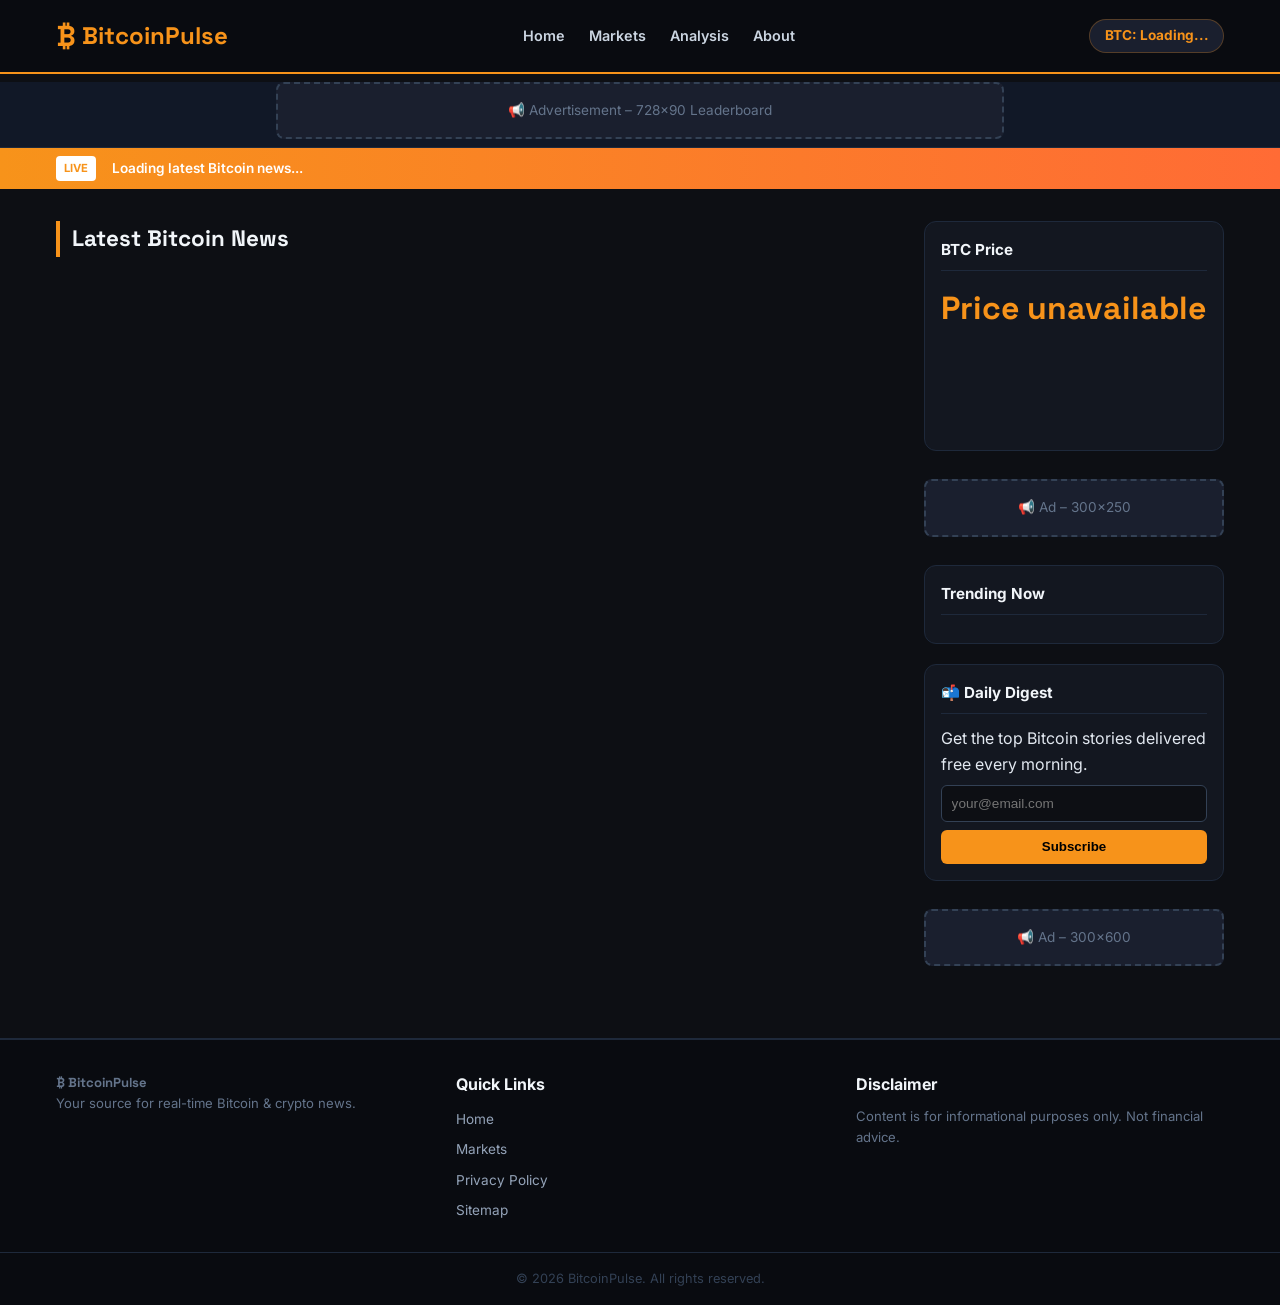
==== index.html @ dd0ab73e "feat: initial Bitcoin news blog with SEO, ads, and RSS news feed" ====
<!DOCTYPE html>
<html lang="en">
<head>
  <meta charset="UTF-8" />
  <meta name="viewport" content="width=device-width, initial-scale=1.0" />
  <title>BitcoinPulse – Latest Bitcoin & Crypto News</title>
  <meta name="description" content="BitcoinPulse delivers the latest Bitcoin and cryptocurrency news, price analysis, and market updates. Stay ahead of the crypto market." />
  <meta name="keywords" content="Bitcoin news, crypto news, BTC price, cryptocurrency, blockchain, Bitcoin today" />
  <meta name="robots" content="index, follow" />
  <link rel="canonical" href="https://reluctant-coder-oss.github.io/bitcoin-news-blog/" />

  <!-- Open Graph / Social -->
  <meta property="og:type" content="website" />
  <meta property="og:title" content="BitcoinPulse – Latest Bitcoin & Crypto News" />
  <meta property="og:description" content="Real-time Bitcoin news, price analysis, and crypto market updates." />
  <meta property="og:url" content="https://reluctant-coder-oss.github.io/bitcoin-news-blog/" />
  <meta property="og:image" content="https://reluctant-coder-oss.github.io/bitcoin-news-blog/assets/og-image.png" />
  <meta name="twitter:card" content="summary_large_image" />
  <meta name="twitter:title" content="BitcoinPulse – Latest Bitcoin & Crypto News" />
  <meta name="twitter:description" content="Real-time Bitcoin news, price analysis, and crypto market updates." />

  <!-- Structured Data (JSON-LD) -->
  <script type="application/ld+json">
  {
    "@context": "https://schema.org",
    "@type": "NewsMediaOrganization",
    "name": "BitcoinPulse",
    "url": "https://reluctant-coder-oss.github.io/bitcoin-news-blog/",
    "description": "Latest Bitcoin and cryptocurrency news, analysis and market data.",
    "logo": {
      "@type": "ImageObject",
      "url": "https://reluctant-coder-oss.github.io/bitcoin-news-blog/assets/logo.png"
    }
  }
  </script>

  <link rel="sitemap" type="application/xml" href="/bitcoin-news-blog/sitemap.xml" />
  <link rel="stylesheet" href="css/style.css" />
  <link rel="preconnect" href="https://fonts.googleapis.com" />
  <link href="https://fonts.googleapis.com/css2?family=Inter:wght@400;600;700&family=Space+Grotesk:wght@700&display=swap" rel="stylesheet" />
</head>
<body>

  <!-- ===== HEADER ===== -->
  <header class="site-header">
    <div class="container header-inner">
      <a href="index.html" class="logo">
        <span class="logo-icon">₿</span>
        <span>BitcoinPulse</span>
      </a>
      <nav class="main-nav">
        <a href="index.html">Home</a>
        <a href="markets.html">Markets</a>
        <a href="analysis.html">Analysis</a>
        <a href="about.html">About</a>
      </nav>
      <div class="btc-ticker" id="btcTicker">BTC: Loading...</div>
    </div>
  </header>

  <!-- ===== TOP AD BANNER ===== -->
  <div class="ad-banner ad-top">
    <div class="container">
      <!-- Replace with Google AdSense or Media.net code -->
      <!-- <script async src="https://pagead2.googlesyndication.com/pagead/js/adsbygoogle.js"></script>
           <ins class="adsbygoogle" style="display:block" data-ad-client="ca-pub-XXXXXXXX" data-ad-slot="XXXXXXXX" data-ad-format="auto"></ins>
           <script>(adsbygoogle = window.adsbygoogle || []).push({});</script> -->
      <div class="ad-placeholder">📢 Advertisement – 728×90 Leaderboard</div>
    </div>
  </div>

  <!-- ===== BREAKING NEWS TICKER ===== -->
  <div class="breaking-bar">
    <div class="container">
      <span class="breaking-label">LIVE</span>
      <div class="ticker-wrap">
        <div class="ticker" id="newsTicker">Loading latest headlines...</div>
      </div>
    </div>
  </div>

  <!-- ===== MAIN LAYOUT ===== -->
  <main class="container main-grid">

    <!-- LEFT: News Feed -->
    <section class="news-feed">
      <h1 class="section-title">Latest Bitcoin News</h1>
      <div id="newsGrid" class="news-grid">
        <div class="skeleton"></div>
        <div class="skeleton"></div>
        <div class="skeleton"></div>
        <div class="skeleton"></div>
        <div class="skeleton"></div>
        <div class="skeleton"></div>
      </div>
      <button class="load-more" id="loadMoreBtn">Load More Stories</button>
    </section>

    <!-- RIGHT: Sidebar -->
    <aside class="sidebar">

      <!-- BTC Price Widget -->
      <div class="widget price-widget">
        <h3>BTC Price</h3>
        <div id="priceDisplay" class="price-display">Loading...</div>
        <div id="priceChange" class="price-change"></div>
        <canvas id="miniChart" width="240" height="80"></canvas>
      </div>

      <!-- Sidebar Ad -->
      <div class="ad-placeholder ad-sidebar">📢 Ad – 300×250</div>

      <!-- Trending -->
      <div class="widget">
        <h3>Trending Now</h3>
        <ul id="trendingList" class="trending-list"><li>Loading...</li></ul>
      </div>

      <!-- Newsletter -->
      <div class="widget newsletter-widget">
        <h3>📬 Daily Digest</h3>
        <p>Get the top Bitcoin stories delivered free every morning.</p>
        <form id="newsletterForm" class="newsletter-form">
          <input type="email" placeholder="your@email.com" required />
          <button type="submit">Subscribe</button>
        </form>
      </div>

      <!-- Sidebar Ad 2 -->
      <div class="ad-placeholder ad-sidebar">📢 Ad – 300×600</div>

    </aside>
  </main>

  <!-- ===== FOOTER ===== -->
  <footer class="site-footer">
    <div class="container footer-inner">
      <div>
        <p class="footer-logo">₿ BitcoinPulse</p>
        <p>Your source for real-time Bitcoin & crypto news.</p>
      </div>
      <div>
        <h4>Quick Links</h4>
        <ul>
          <li><a href="index.html">Home</a></li>
          <li><a href="markets.html">Markets</a></li>
          <li><a href="privacy.html">Privacy Policy</a></li>
          <li><a href="sitemap.xml">Sitemap</a></li>
        </ul>
      </div>
      <div>
        <h4>Disclaimer</h4>
        <p>Content is for informational purposes only. Not financial advice.</p>
      </div>
    </div>
    <p class="footer-copy">&copy; 2026 BitcoinPulse. All rights reserved.</p>
  </footer>

  <script src="js/app.js"></script>
</body>
</html>
---- css/style.css ----
/* ===== RESET & BASE ===== */
*, *::before, *::after { box-sizing: border-box; margin: 0; padding: 0; }
html { scroll-behavior: smooth; }
body {
  font-family: 'Inter', sans-serif;
  background: #0d0f14;
  color: #e2e8f0;
  line-height: 1.6;
}
a { color: #f7931a; text-decoration: none; }
a:hover { text-decoration: underline; }

/* ===== LAYOUT ===== */
.container { max-width: 1200px; margin: 0 auto; padding: 0 1rem; }
.main-grid {
  display: grid;
  grid-template-columns: 1fr 300px;
  gap: 2rem;
  padding: 2rem 1rem;
}
@media (max-width: 900px) { .main-grid { grid-template-columns: 1fr; } }

/* ===== HEADER ===== */
.site-header {
  background: #090b10;
  border-bottom: 2px solid #f7931a;
  position: sticky; top: 0; z-index: 100;
}
.header-inner {
  display: flex;
  align-items: center;
  justify-content: space-between;
  padding: 0.8rem 1rem;
  gap: 1rem;
  flex-wrap: wrap;
}
.logo {
  font-family: 'Space Grotesk', sans-serif;
  font-size: 1.5rem;
  font-weight: 700;
  color: #f7931a;
  display: flex;
  align-items: center;
  gap: 0.4rem;
}
.logo-icon { font-size: 1.8rem; }
.main-nav { display: flex; gap: 1.5rem; }
.main-nav a { color: #cbd5e1; font-weight: 600; font-size: 0.9rem; }
.main-nav a:hover { color: #f7931a; text-decoration: none; }
.btc-ticker {
  background: #1a1f2e;
  border: 1px solid #f7931a44;
  border-radius: 20px;
  padding: 0.3rem 0.9rem;
  font-size: 0.85rem;
  font-weight: 700;
  color: #f7931a;
  white-space: nowrap;
}

/* ===== AD BANNER ===== */
.ad-banner { background: #111827; border-bottom: 1px solid #1e293b; }
.ad-placeholder {
  background: #1a1f2e;
  border: 2px dashed #334155;
  color: #64748b;
  text-align: center;
  padding: 1rem;
  border-radius: 8px;
  font-size: 0.85rem;
  margin: 0.5rem auto;
}
.ad-top .ad-placeholder { max-width: 728px; }
.ad-sidebar { width: 100%; }

/* ===== BREAKING TICKER ===== */
.breaking-bar {
  background: linear-gradient(90deg, #f7931a, #ff6b35);
  color: #fff;
  padding: 0.5rem 0;
  overflow: hidden;
}
.breaking-bar .container { display: flex; align-items: center; gap: 1rem; }
.breaking-label {
  background: #fff;
  color: #f7931a;
  font-weight: 700;
  font-size: 0.7rem;
  padding: 0.2rem 0.5rem;
  border-radius: 4px;
  white-space: nowrap;
  animation: pulse 1.5s infinite;
}
@keyframes pulse { 0%,100%{opacity:1} 50%{opacity:0.5} }
.ticker-wrap { overflow: hidden; flex: 1; }
.ticker {
  white-space: nowrap;
  animation: scroll-ticker 40s linear infinite;
  font-size: 0.85rem;
  font-weight: 600;
}
@keyframes scroll-ticker {
  0% { transform: translateX(100%); }
  100% { transform: translateX(-100%); }
}

/* ===== SECTION TITLE ===== */
.section-title {
  font-family: 'Space Grotesk', sans-serif;
  font-size: 1.4rem;
  margin-bottom: 1.2rem;
  color: #f1f5f9;
  border-left: 4px solid #f7931a;
  padding-left: 0.75rem;
}

/* ===== NEWS GRID ===== */
.news-grid {
  display: grid;
  grid-template-columns: repeat(auto-fill, minmax(280px, 1fr));
  gap: 1.25rem;
  margin-bottom: 1.5rem;
}
.news-card {
  background: #131720;
  border: 1px solid #1e293b;
  border-radius: 12px;
  overflow: hidden;
  transition: transform 0.2s, border-color 0.2s;
  display: flex;
  flex-direction: column;
}
.news-card:hover {
  transform: translateY(-4px);
  border-color: #f7931a55;
}
.news-card img {
  width: 100%;
  height: 160px;
  object-fit: cover;
  background: #1e293b;
}
.card-body { padding: 1rem; flex: 1; display: flex; flex-direction: column; }
.card-tag {
  background: #f7931a22;
  color: #f7931a;
  font-size: 0.7rem;
  font-weight: 700;
  text-transform: uppercase;
  padding: 0.2rem 0.5rem;
  border-radius: 4px;
  width: fit-content;
  margin-bottom: 0.5rem;
}
.card-title {
  font-weight: 700;
  font-size: 0.95rem;
  color: #f1f5f9;
  margin-bottom: 0.5rem;
  line-height: 1.4;
}
.card-desc {
  font-size: 0.82rem;
  color: #94a3b8;
  margin-bottom: 0.75rem;
  flex: 1;
}
.card-meta {
  font-size: 0.75rem;
  color: #475569;
  display: flex;
  justify-content: space-between;
}
.card-link { display: block; color: inherit; text-decoration: none; }
.card-link:hover .card-title { color: #f7931a; }

/* Skeleton loader */
.skeleton {
  height: 300px;
  background: linear-gradient(90deg, #131720 25%, #1e293b 50%, #131720 75%);
  background-size: 400% 100%;
  animation: shimmer 1.5s infinite;
  border-radius: 12px;
}
@keyframes shimmer { 0%{background-position:100% 50%} 100%{background-position:0% 50%} }

/* Load More */
.load-more {
  display: block;
  margin: 0 auto;
  padding: 0.75rem 2rem;
  background: transparent;
  border: 2px solid #f7931a;
  color: #f7931a;
  border-radius: 8px;
  font-weight: 700;
  cursor: pointer;
  transition: background 0.2s, color 0.2s;
}
.load-more:hover { background: #f7931a; color: #000; }

/* ===== SIDEBAR ===== */
.sidebar { display: flex; flex-direction: column; gap: 1.25rem; }
.widget {
  background: #131720;
  border: 1px solid #1e293b;
  border-radius: 12px;
  padding: 1rem;
}
.widget h3 {
  font-size: 0.95rem;
  font-weight: 700;
  color: #f1f5f9;
  margin-bottom: 0.75rem;
  border-bottom: 1px solid #1e293b;
  padding-bottom: 0.5rem;
}
.price-display {
  font-family: 'Space Grotesk', sans-serif;
  font-size: 2rem;
  font-weight: 700;
  color: #f7931a;
}
.price-change { font-size: 0.85rem; margin: 0.25rem 0 0.75rem; font-weight: 600; }
.price-up { color: #22c55e; }
.price-down { color: #ef4444; }
.trending-list { list-style: none; }
.trending-list li {
  padding: 0.5rem 0;
  border-bottom: 1px solid #1e293b;
  font-size: 0.85rem;
}
.trending-list li:last-child { border-bottom: none; }
.trending-list a { color: #cbd5e1; }
.trending-list a:hover { color: #f7931a; text-decoration: none; }
.trending-rank {
  display: inline-block;
  width: 1.4rem;
  height: 1.4rem;
  background: #f7931a22;
  color: #f7931a;
  border-radius: 4px;
  text-align: center;
  font-size: 0.7rem;
  font-weight: 700;
  line-height: 1.4rem;
  margin-right: 0.4rem;
}
.newsletter-form { display: flex; flex-direction: column; gap: 0.5rem; margin-top: 0.5rem; }
.newsletter-form input {
  padding: 0.6rem;
  border-radius: 6px;
  border: 1px solid #334155;
  background: #0d0f14;
  color: #e2e8f0;
  font-size: 0.85rem;
}
.newsletter-form button {
  padding: 0.6rem;
  background: #f7931a;
  color: #000;
  border: none;
  border-radius: 6px;
  font-weight: 700;
  cursor: pointer;
}
.newsletter-form button:hover { background: #e8820a; }

/* ===== FOOTER ===== */
.site-footer {
  background: #090b10;
  border-top: 2px solid #1e293b;
  padding: 2rem 0 1rem;
  margin-top: 2rem;
}
.footer-inner {
  display: grid;
  grid-template-columns: repeat(3, 1fr);
  gap: 2rem;
  padding-bottom: 1.5rem;
}
@media (max-width: 640px) { .footer-inner { grid-template-columns: 1fr; } }
.footer-logo { font-family: 'Space Grotesk', sans-serif; font-size: 1.2rem; font-weight: 700; color: #f7931a; }
.footer-inner h4 { color: #f1f5f9; margin-bottom: 0.5rem; }
.footer-inner ul { list-style: none; }
.footer-inner li { margin-bottom: 0.3rem; }
.footer-inner a { color: #94a3b8; font-size: 0.85rem; }
.footer-inner a:hover { color: #f7931a; }
.footer-inner p { color: #64748b; font-size: 0.82rem; }
.footer-copy { text-align: center; color: #334155; font-size: 0.8rem; padding-top: 1rem; border-top: 1px solid #1e293b; }
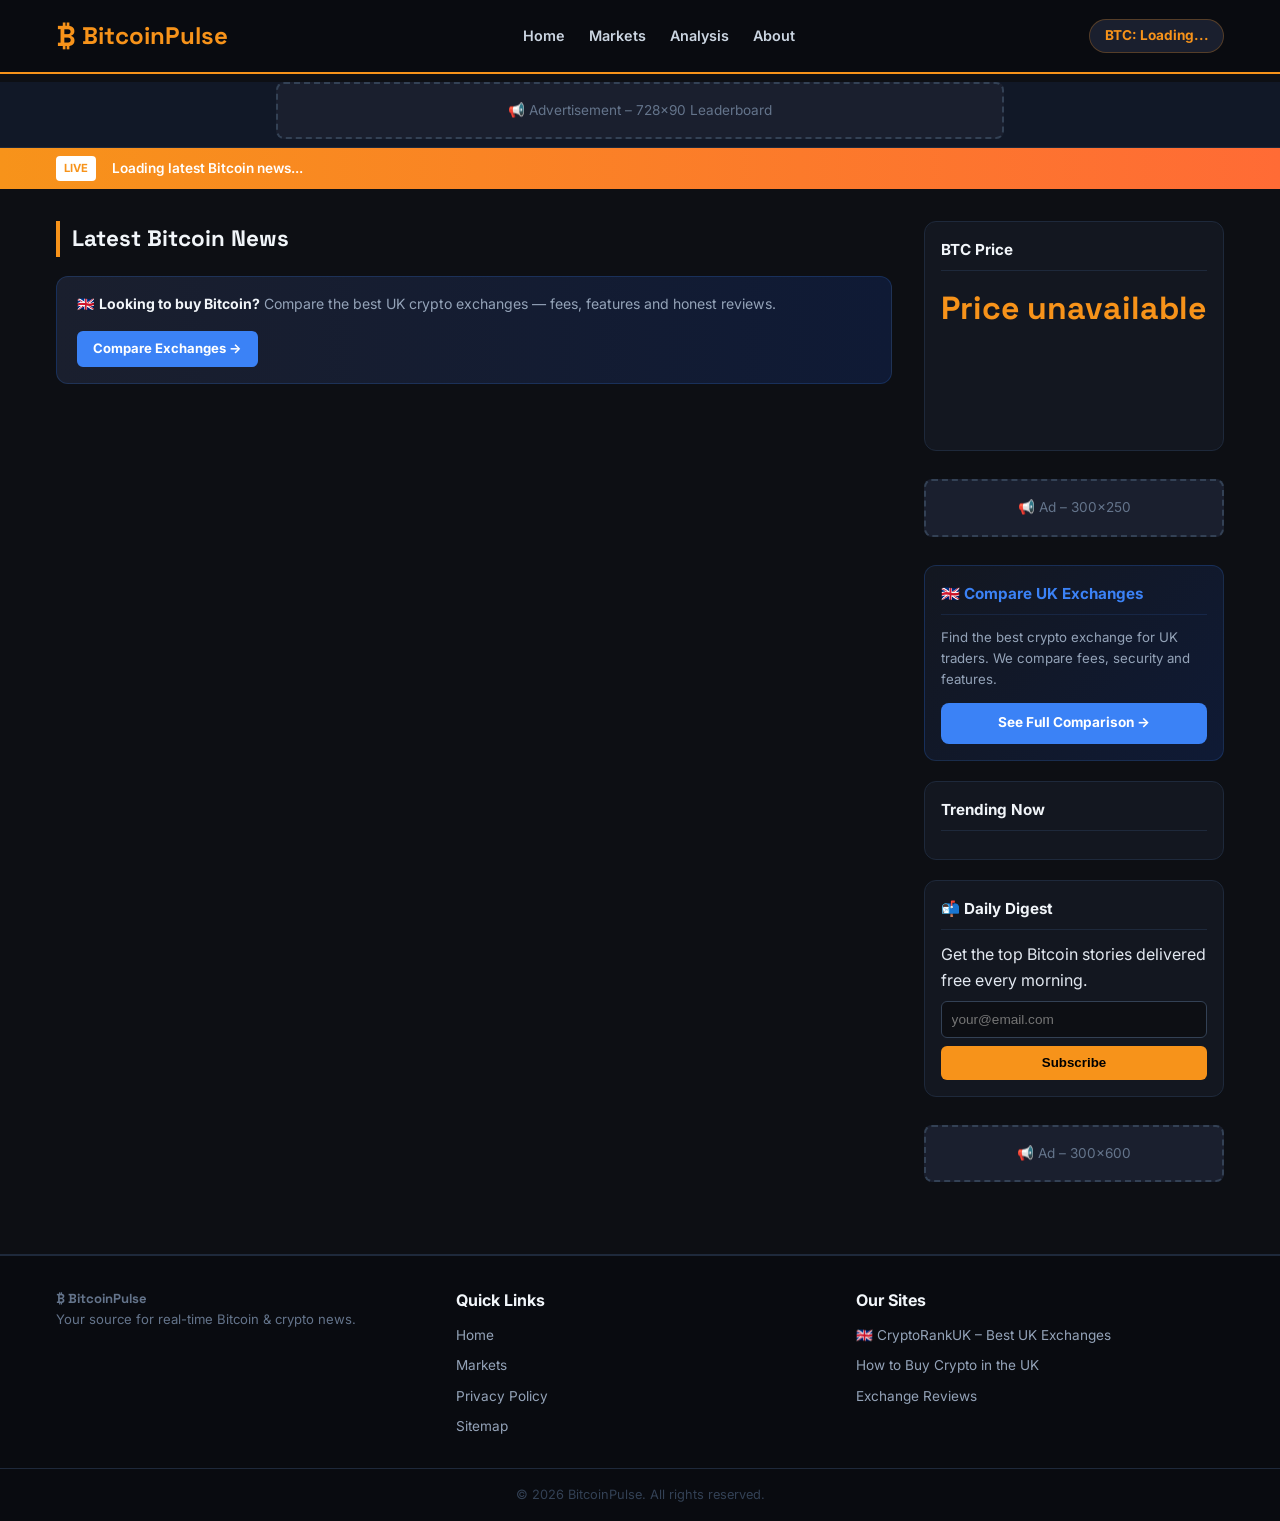
==== commit 79539a09: "feat: add CryptoRankUK cross-link banner to footer and sidebar" ====
--- a/index.html
+++ b/index.html
@@ -7,9 +7,8 @@
   <meta name="description" content="BitcoinPulse delivers the latest Bitcoin and cryptocurrency news, price analysis, and market updates. Stay ahead of the crypto market." />
   <meta name="keywords" content="Bitcoin news, crypto news, BTC price, cryptocurrency, blockchain, Bitcoin today" />
   <meta name="robots" content="index, follow" />
+  <meta name="coinzilla" content="41156468495a8aa691e04357c1307d62" />
   <link rel="canonical" href="https://reluctant-coder-oss.github.io/bitcoin-news-blog/" />
-
-  <!-- Open Graph / Social -->
   <meta property="og:type" content="website" />
   <meta property="og:title" content="BitcoinPulse – Latest Bitcoin & Crypto News" />
   <meta property="og:description" content="Real-time Bitcoin news, price analysis, and crypto market updates." />
@@ -18,8 +17,6 @@
   <meta name="twitter:card" content="summary_large_image" />
   <meta name="twitter:title" content="BitcoinPulse – Latest Bitcoin & Crypto News" />
   <meta name="twitter:description" content="Real-time Bitcoin news, price analysis, and crypto market updates." />
-
-  <!-- Structured Data (JSON-LD) -->
   <script type="application/ld+json">
   {
     "@context": "https://schema.org",
@@ -27,27 +24,26 @@
     "name": "BitcoinPulse",
     "url": "https://reluctant-coder-oss.github.io/bitcoin-news-blog/",
     "description": "Latest Bitcoin and cryptocurrency news, analysis and market data.",
-    "logo": {
-      "@type": "ImageObject",
-      "url": "https://reluctant-coder-oss.github.io/bitcoin-news-blog/assets/logo.png"
-    }
+    "logo": { "@type": "ImageObject", "url": "https://reluctant-coder-oss.github.io/bitcoin-news-blog/assets/logo.png" }
   }
   </script>
-
   <link rel="sitemap" type="application/xml" href="/bitcoin-news-blog/sitemap.xml" />
   <link rel="stylesheet" href="css/style.css" />
   <link rel="preconnect" href="https://fonts.googleapis.com" />
   <link href="https://fonts.googleapis.com/css2?family=Inter:wght@400;600;700&family=Space+Grotesk:wght@700&display=swap" rel="stylesheet" />
+  <style>
+    .promo-banner { background: linear-gradient(90deg,#1a1f2e,#0f1a35); border: 1px solid #3b82f633; border-radius: 12px; padding: 1rem 1.25rem; display: flex; align-items: center; justify-content: space-between; gap: 1rem; flex-wrap: wrap; margin-bottom: 1.25rem; }
+    .promo-banner p { font-size: 0.88rem; color: #94a3b8; margin: 0; }
+    .promo-banner strong { color: #f1f5f9; }
+    .promo-banner a { background: #3b82f6; color: #fff; padding: 0.45rem 1rem; border-radius: 6px; font-weight: 700; font-size: 0.82rem; white-space: nowrap; }
+    .promo-banner a:hover { background: #2563eb; text-decoration: none; }
+  </style>
 </head>
 <body>
 
-  <!-- ===== HEADER ===== -->
   <header class="site-header">
     <div class="container header-inner">
-      <a href="index.html" class="logo">
-        <span class="logo-icon">₿</span>
-        <span>BitcoinPulse</span>
-      </a>
+      <a href="index.html" class="logo"><span class="logo-icon">₿</span><span>BitcoinPulse</span></a>
       <nav class="main-nav">
         <a href="index.html">Home</a>
         <a href="markets.html">Markets</a>
@@ -58,33 +54,30 @@
     </div>
   </header>
 
-  <!-- ===== TOP AD BANNER ===== -->
   <div class="ad-banner ad-top">
     <div class="container">
-      <!-- Replace with Google AdSense or Media.net code -->
-      <!-- <script async src="https://pagead2.googlesyndication.com/pagead/js/adsbygoogle.js"></script>
-           <ins class="adsbygoogle" style="display:block" data-ad-client="ca-pub-XXXXXXXX" data-ad-slot="XXXXXXXX" data-ad-format="auto"></ins>
-           <script>(adsbygoogle = window.adsbygoogle || []).push({});</script> -->
       <div class="ad-placeholder">📢 Advertisement – 728×90 Leaderboard</div>
     </div>
   </div>
 
-  <!-- ===== BREAKING NEWS TICKER ===== -->
   <div class="breaking-bar">
     <div class="container">
       <span class="breaking-label">LIVE</span>
-      <div class="ticker-wrap">
-        <div class="ticker" id="newsTicker">Loading latest headlines...</div>
-      </div>
+      <div class="ticker-wrap"><div class="ticker" id="newsTicker">Loading latest headlines...</div></div>
     </div>
   </div>
 
-  <!-- ===== MAIN LAYOUT ===== -->
   <main class="container main-grid">
 
-    <!-- LEFT: News Feed -->
     <section class="news-feed">
       <h1 class="section-title">Latest Bitcoin News</h1>
+
+      <!-- Cross-link promo banner -->
+      <div class="promo-banner">
+        <p>🇬🇧 <strong>Looking to buy Bitcoin?</strong> Compare the best UK crypto exchanges — fees, features and honest reviews.</p>
+        <a href="https://reluctant-coder-oss.github.io/crypto-exchange-compare/" target="_blank" rel="noopener">Compare Exchanges →</a>
+      </div>
+
       <div id="newsGrid" class="news-grid">
         <div class="skeleton"></div>
         <div class="skeleton"></div>
@@ -96,10 +89,7 @@
       <button class="load-more" id="loadMoreBtn">Load More Stories</button>
     </section>
 
-    <!-- RIGHT: Sidebar -->
     <aside class="sidebar">
-
-      <!-- BTC Price Widget -->
       <div class="widget price-widget">
         <h3>BTC Price</h3>
         <div id="priceDisplay" class="price-display">Loading...</div>
@@ -107,16 +97,20 @@
         <canvas id="miniChart" width="240" height="80"></canvas>
       </div>
 
-      <!-- Sidebar Ad -->
       <div class="ad-placeholder ad-sidebar">📢 Ad – 300×250</div>
 
-      <!-- Trending -->
+      <!-- Cross-link sidebar widget -->
+      <div class="widget" style="border-color:#3b82f633;background:linear-gradient(135deg,#131720,#0f1a35);">
+        <h3 style="color:#3b82f6;border-color:#3b82f622;">🇬🇧 Compare UK Exchanges</h3>
+        <p style="font-size:0.83rem;color:#94a3b8;margin-bottom:0.75rem;">Find the best crypto exchange for UK traders. We compare fees, security and features.</p>
+        <a href="https://reluctant-coder-oss.github.io/crypto-exchange-compare/" target="_blank" rel="noopener" style="display:block;background:#3b82f6;color:#fff;text-align:center;padding:0.6rem;border-radius:8px;font-weight:700;font-size:0.85rem;">See Full Comparison →</a>
+      </div>
+
       <div class="widget">
         <h3>Trending Now</h3>
         <ul id="trendingList" class="trending-list"><li>Loading...</li></ul>
       </div>
 
-      <!-- Newsletter -->
       <div class="widget newsletter-widget">
         <h3>📬 Daily Digest</h3>
         <p>Get the top Bitcoin stories delivered free every morning.</p>
@@ -126,13 +120,10 @@
         </form>
       </div>
 
-      <!-- Sidebar Ad 2 -->
       <div class="ad-placeholder ad-sidebar">📢 Ad – 300×600</div>
-
     </aside>
   </main>
 
-  <!-- ===== FOOTER ===== -->
   <footer class="site-footer">
     <div class="container footer-inner">
       <div>
@@ -149,8 +140,12 @@
         </ul>
       </div>
       <div>
-        <h4>Disclaimer</h4>
-        <p>Content is for informational purposes only. Not financial advice.</p>
+        <h4>Our Sites</h4>
+        <ul>
+          <li><a href="https://reluctant-coder-oss.github.io/crypto-exchange-compare/" target="_blank" rel="noopener">🇬🇧 CryptoRankUK – Best UK Exchanges</a></li>
+          <li><a href="https://reluctant-coder-oss.github.io/crypto-exchange-compare/beginners.html" target="_blank" rel="noopener">How to Buy Crypto in the UK</a></li>
+          <li><a href="https://reluctant-coder-oss.github.io/crypto-exchange-compare/reviews.html" target="_blank" rel="noopener">Exchange Reviews</a></li>
+        </ul>
       </div>
     </div>
     <p class="footer-copy">&copy; 2026 BitcoinPulse. All rights reserved.</p>
